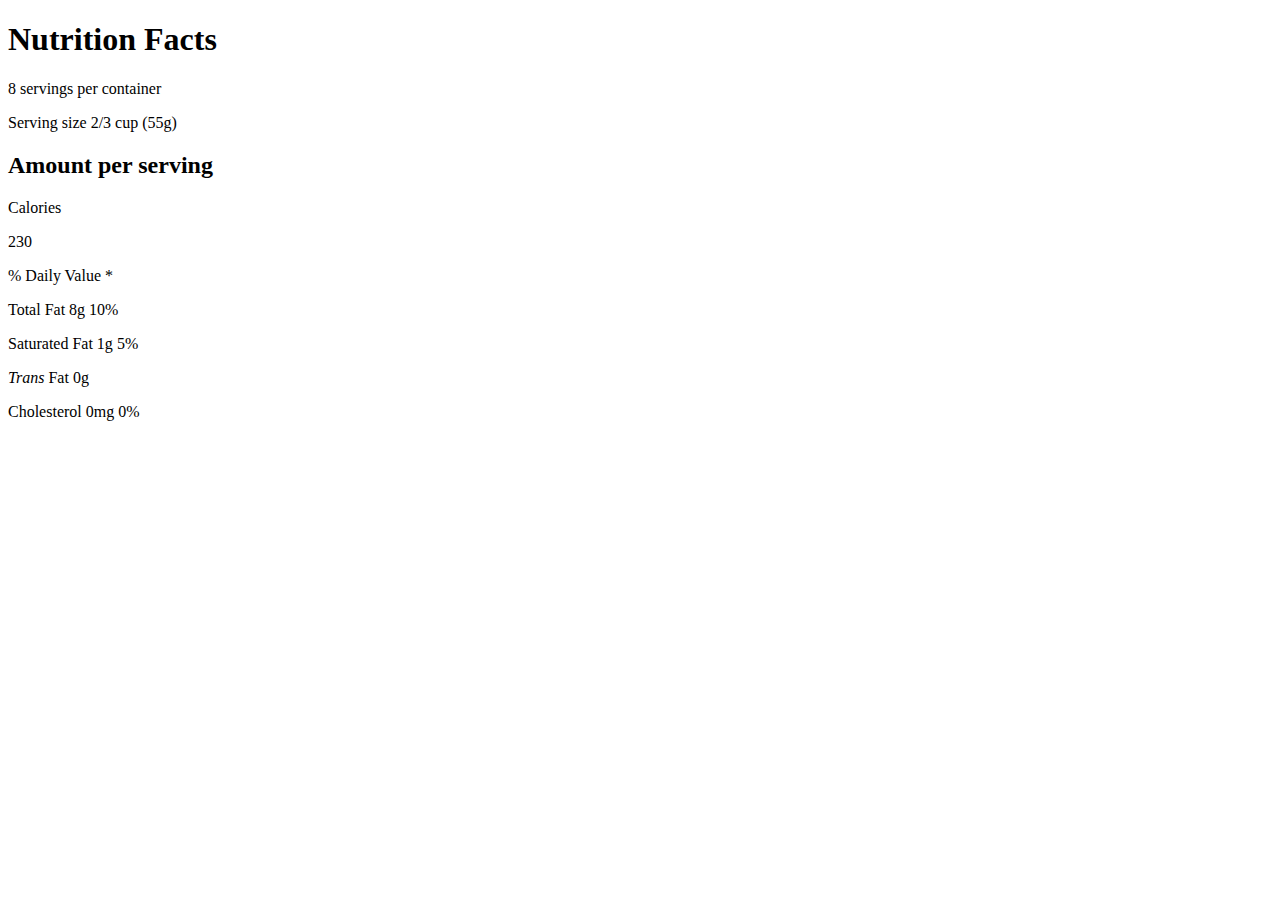
==== Beginner's Projects/Nutrition Label/index.html @ 113ed047 "git push origin main" ====
<!DOCTYPE html>
<html lang="en">

<head>
  <meta charset="UTF-8">
  <title>Nutrition Label</title>
  <link href="https://fonts.googleapis.com/css?family=Open+Sans:400,700,800" rel="stylesheet">
  <link href="./styles.css" rel="stylesheet">
</head>

<body>
  <div class="label">
    <header>
      <h1 class="bold">Nutrition Facts</h1>
      <div class="divider"></div>
      <p>8 servings per container</p>
      <p class="bold">Serving size <span>2/3 cup (55g)</span></p>
    </header>
    <div class="divider large"></div>
    <div class="calories-info">
      <div class="left-container">
        <h2 class="bold small-text">Amount per serving</h2>
        <p>Calories</p>
      </div>
      <span>230</span>
    </div>
    <div class="divider medium"></div>
    <div class="daily-value small-text">
      <p class="bold right no-divider">% Daily Value *</p>
      <div class="divider"></div>
      <p><span><span class="bold">Total Fat</span> 8g</span> <span class="bold">10%</span></p>
      <p class="indent no-divider">Saturated Fat 1g <span class="bold">5%</span></p>
      <div class="divider"></div>
      <p class="indent no-divider"><span><i>Trans</i> Fat 0g</span></p>
      <div class="divider"></div>
      <p><span><span class="bold">Cholesterol</span> 0mg</span> <span class="bold">0%</span></p>
    </div>
  </div>
</body>
</html>
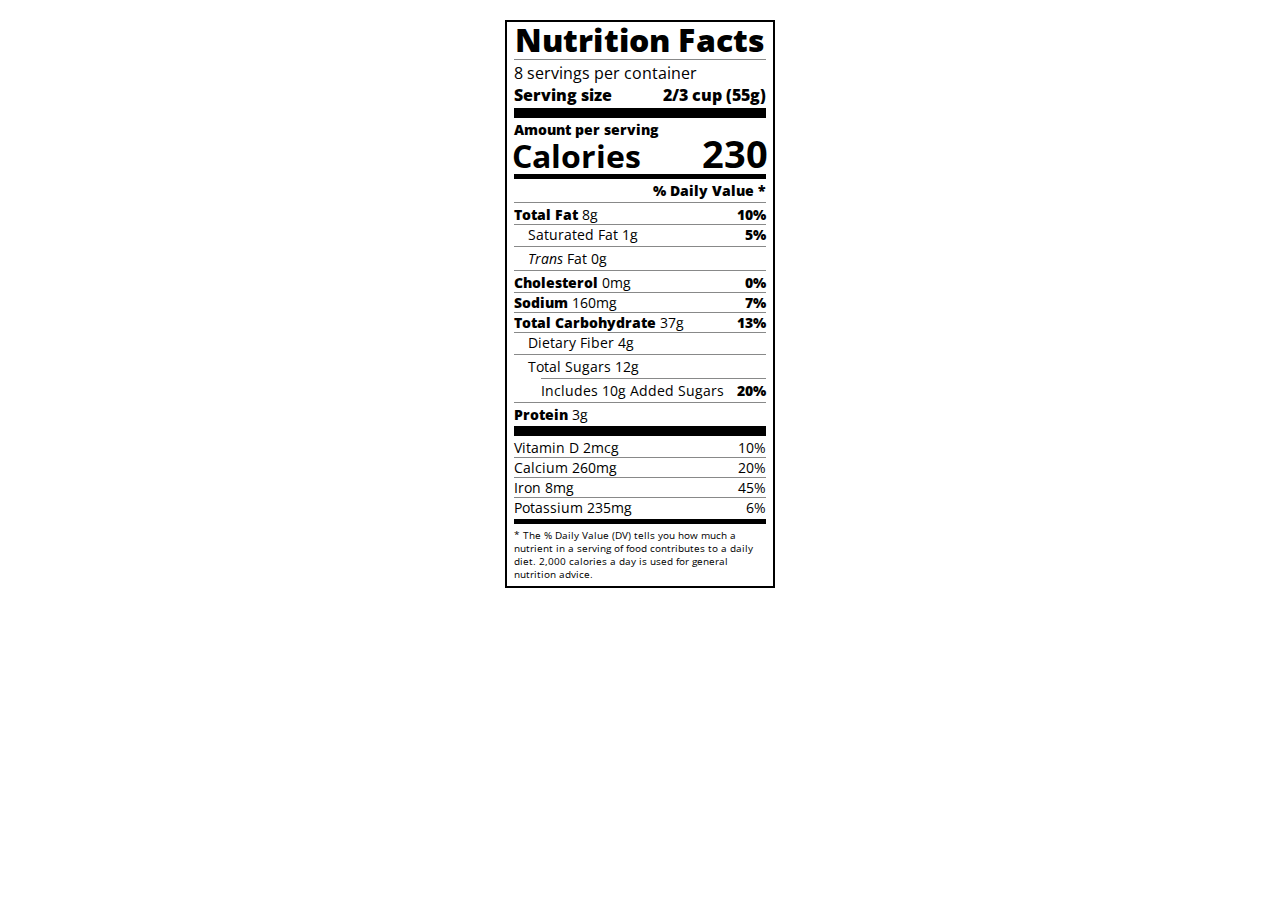
==== commit 42c77d7f: "git push origin main" ====
--- a/Beginner's Projects/Nutrition Label/index.html
+++ b/Beginner's Projects/Nutrition Label/index.html
@@ -34,7 +34,24 @@
       <p class="indent no-divider"><span><i>Trans</i> Fat 0g</span></p>
       <div class="divider"></div>
       <p><span><span class="bold">Cholesterol</span> 0mg</span> <span class="bold">0%</span></p>
+      <p><span><span class="bold">Sodium</span> 160mg</span> <span class="bold">7%</span></p>
+      <p><span><span class="bold">Total Carbohydrate</span> 37g</span> <span class="bold">13%</span></p>
+      <p class="indent no-divider">Dietary Fiber 4g</p>
+      <div class="divider"></div>
+      <p class="indent no-divider">Total Sugars 12g</p>
+      <div class="divider double-indent"></div>
+      <p class="double-indent no-divider">Includes 10g Added Sugars <span class="bold">20%</span></p>
+      <div class="divider"></div>
+      <p class="no-divider"><span><span class="bold">Protein</span> 3g</span></p>
+      <div class="divider large"></div>
+      <p>Vitamin D 2mcg <span>10%</span></p>
+      <p>Calcium 260mg <span>20%</span></p>
+      <p>Iron 8mg <span>45%</span></p>
+      <p class="no-divider">Potassium 235mg <span>6%</span></p>
     </div>
+    <div class="divider medium"></div>
+    <p class="note">* The % Daily Value (DV) tells you how much a nutrient in a serving of food contributes to a daily
+      diet. 2,000 calories a day is used for general nutrition advice.</p>
   </div>
 </body>
 </html>--- a/Beginner's Projects/Nutrition Label/styles.css
+++ b/Beginner's Projects/Nutrition Label/styles.css
@@ -0,0 +1,100 @@
+* {
+  box-sizing: border-box;
+}
+
+html {
+  font-size: 16px;
+}
+
+body {
+  font-family: 'Open Sans', sans-serif;
+}
+
+.label {
+  border: 2px solid black;
+  width: 270px;
+  margin: 20px auto;
+  padding: 0 7px;
+}
+
+header h1 {
+  text-align: center;
+  margin: -4px 0;
+  letter-spacing: 0.15px
+}
+
+p {
+  margin: 0;
+  display: flex;
+  justify-content: space-between;
+}
+
+.divider {
+  border-bottom: 1px solid #888989;
+  margin: 2px 0;
+}
+
+.bold {
+  font-weight: 800;
+}
+
+.large {
+  height: 10px;
+}
+
+.large, .medium {
+  background-color: black;
+  border: 0;
+}
+
+.medium {
+  height: 5px;
+}
+
+.small-text {
+  font-size: 0.85rem;
+}
+
+
+.calories-info {
+  display: flex;
+  justify-content: space-between;
+  align-items: flex-end;
+}
+
+.calories-info h2 {
+  margin: 0;
+}
+
+.left-container p {
+  margin: -5px -2px;
+  font-size: 2em;
+  font-weight: 700;
+}
+
+.calories-info span {
+  margin: -7px -2px;
+  font-size: 2.4em;
+  font-weight: 700;
+}
+
+.right {
+  justify-content: flex-end;
+}
+
+.indent {
+  margin-left: 1em;
+}
+
+.double-indent {
+  margin-left: 2em;
+}
+
+.daily-value p:not(.no-divider) {
+  border-bottom: 1px solid #888989;
+}
+
+.note {
+  font-size: 0.6rem;
+  margin: 5px 0;
+}